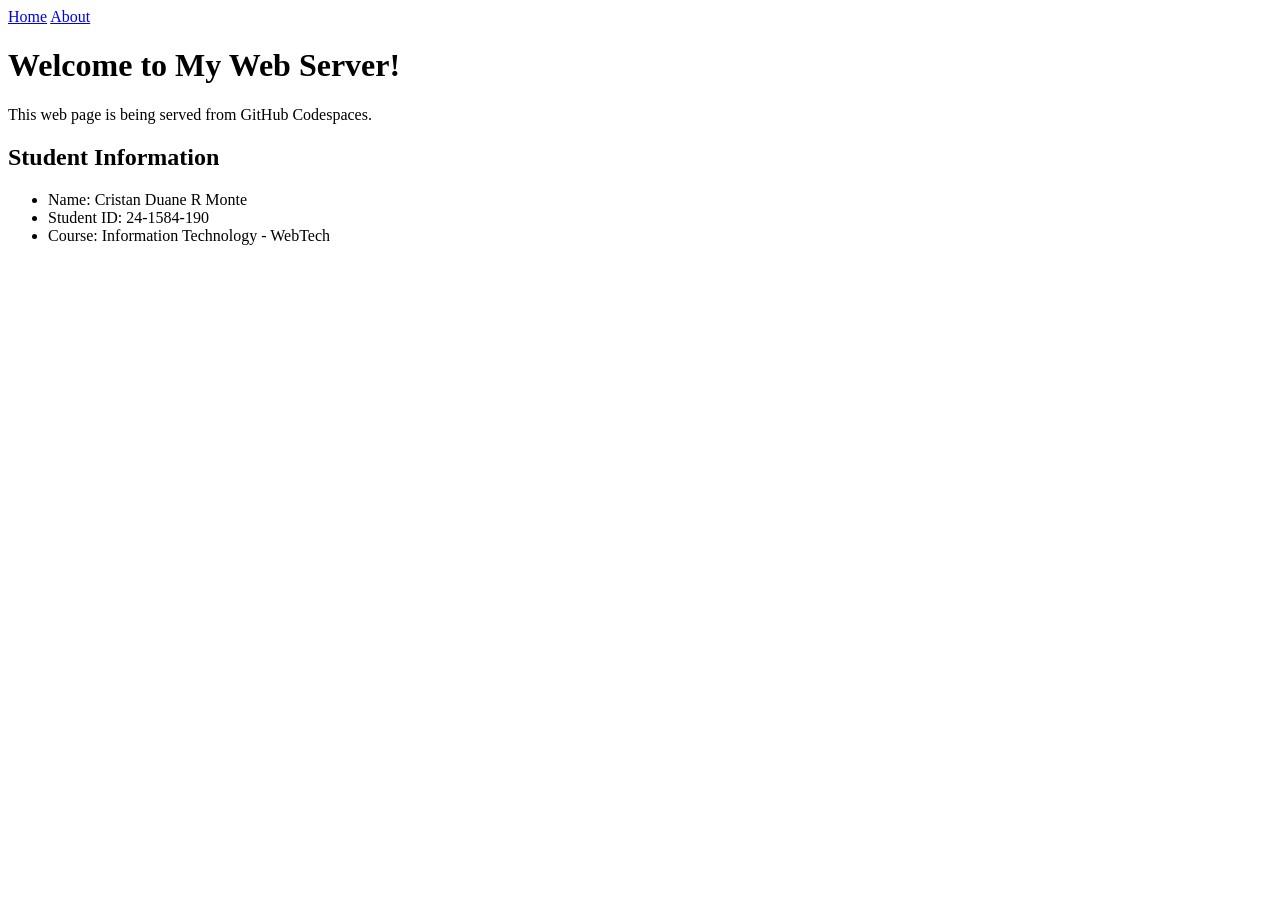
==== web/index.html @ ba9da727 "Create web server activity" ====
<!DOCTYPE html>
<html lang="en">
<head>
    <meta charset="UTF-8">
    <meta name="viewport" content="width=device-width, initial-scale=1.0">
    <title>My Codespace Web Server</title>
</head>
<body>
    
    <nav>
        <a href="index.hrml">Home</a>
        <a href="about.html">About</a>
    </nav>
    
    <h1>Welcome to My Web Server!</h1>

    <p>This web page is being served from GitHub Codespaces.</p>

    <h2>Student Information</h2>

    <ul>
        <li>Name: Cristan Duane R Monte</li>
        <li>Student ID: 24-1584-190</li>
        <li>Course: Information Technology - WebTech</li>

    </ul>

</body>
</html>
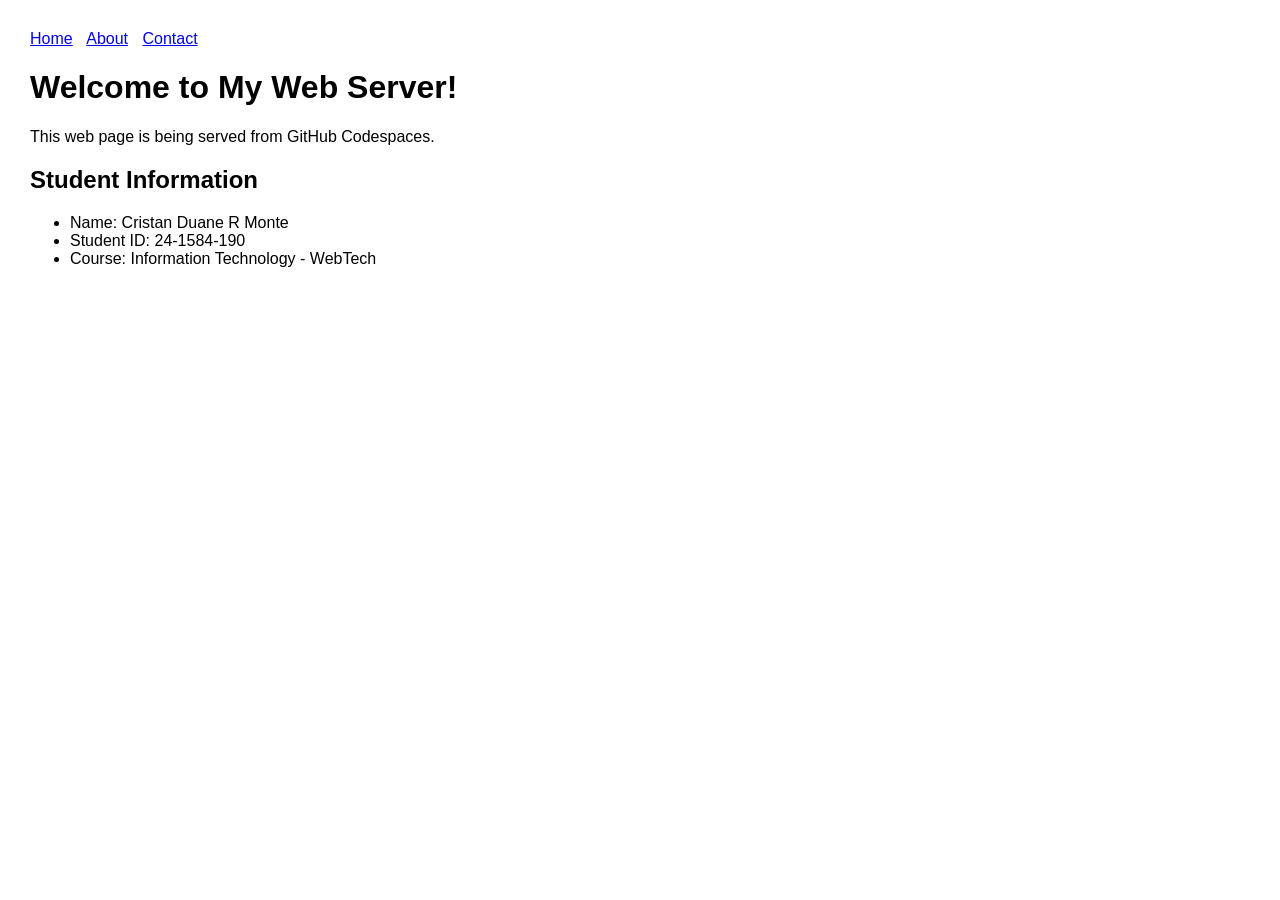
==== commit 9705b994: "Complete personal website" ====
--- a/web/index.html
+++ b/web/index.html
@@ -4,12 +4,14 @@
     <meta charset="UTF-8">
     <meta name="viewport" content="width=device-width, initial-scale=1.0">
     <title>My Codespace Web Server</title>
+    <link rel="stylesheet" href="style.css">
 </head>
 <body>
     
     <nav>
         <a href="index.hrml">Home</a>
         <a href="about.html">About</a>
+        <a href="contact.html">Contact</a>
     </nav>
     
     <h1>Welcome to My Web Server!</h1>
--- a/web/style.css
+++ b/web/style.css
@@ -0,0 +1,12 @@
+body {
+    font-family: Arial, sans-serif;
+    margin: 30px;
+}
+
+nav {
+    margin-bottom: 20px;
+}
+
+nav a {
+    margin-right: 10px;
+}
